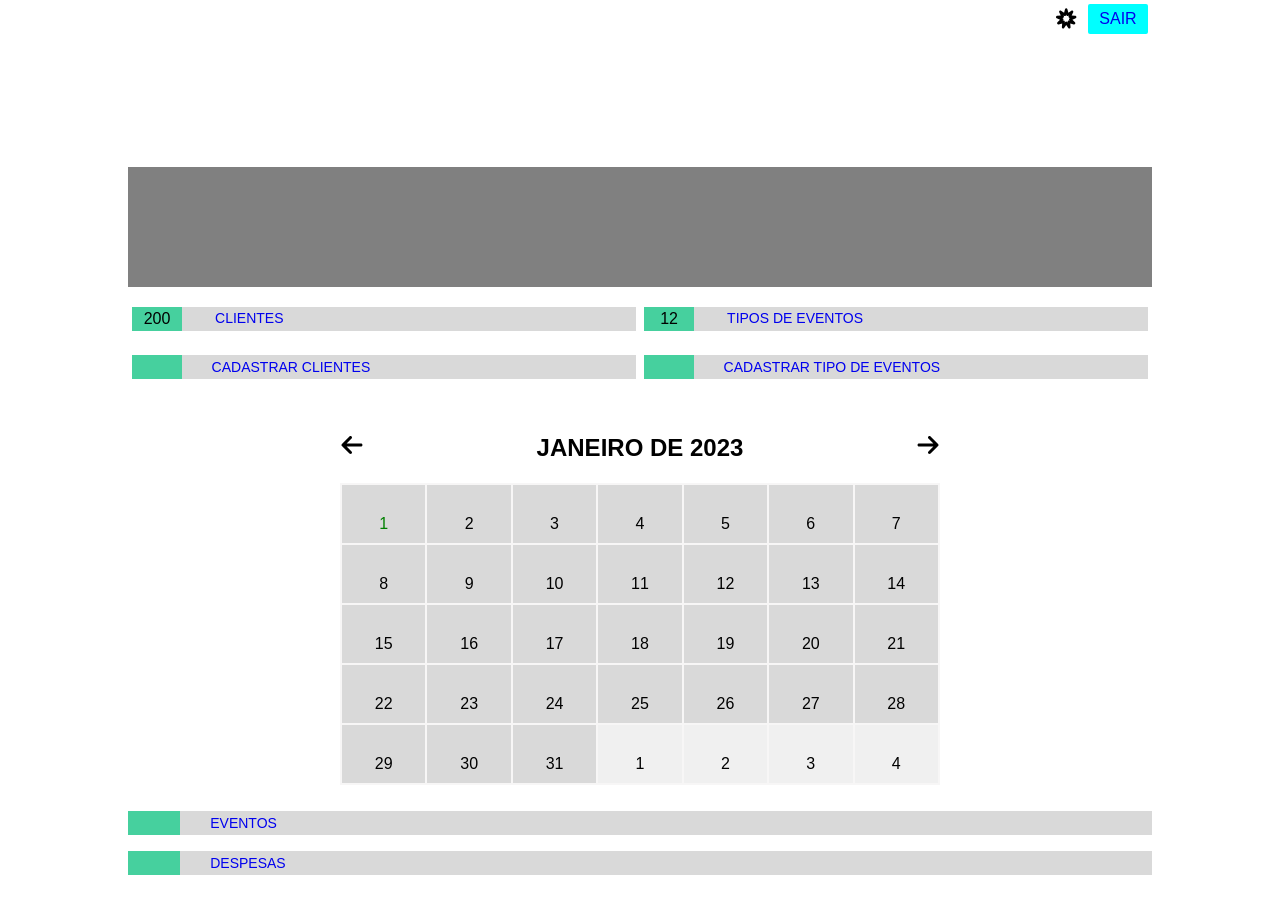
==== index.html @ 2e30be4d "Initial commit" ====
<!DOCTYPE html>
<html lang="en">
<head>
    <meta charset="UTF-8">
    <meta name="viewport" content="width=device-width, initial-scale=1.0">
    <title>Home</title>
    <link rel="stylesheet" href="./css/reset.css">
    <link rel="stylesheet" href="css/header.css">
    <link rel="stylesheet" href="./css/registar-despesa.css">
    <link rel="stylesheet" href="./css/cadastrar-cliente.css">
    <link rel="stylesheet" href="css/home.css">
    <link rel="stylesheet" href="./css/style.css">
    

</head>
<body>
    <header>
        <nav>
            <ul>
                <li><a href="definicoes.html">
                    <svg xmlns="http://www.w3.org/2000/svg" 
                    width="24px",
                    height='24px',
                    viewBox="0 0 576 512"><!--! Font Awesome Free 6.3.0 by @fontawesome - https://fontawesome.com License - https://fontawesome.com/license/free (Icons: CC BY 4.0, Fonts: SIL OFL 1.1, Code: MIT License) Copyright 2023 Fonticons, Inc. -->
                    <path d="M245.2 0c13.6 0 25.6 9.2 29.1 22.4l22.5 84.4 71.5-50.2c11.2-7.8 26.2-7.2 36.7 1.6s13.7 23.5 7.9 35.8l-37 79.1 87 7.5c13.6 1.2 24.7 11.3 27.1 24.8s-4.6 26.8-17 32.5l-79.2 36.8 61.8 61.7c9.7 9.6 11.6 24.6 4.8 36.4s-20.7 17.6-33.9 14L342.1 364l7.7 87c1.2 13.6-6.9 26.3-19.7 31s-27.2 .1-35-11.1l-50-71.6-50 71.6c-7.8 11.2-22.2 15.7-35 11.1s-20.9-17.4-19.7-31l7.7-87L63.9 386.7c-13.2 3.5-27.1-2.2-33.9-14s-4.8-26.7 4.8-36.4l61.8-61.7L17.4 237.9c-12.4-5.8-19.3-19.1-17-32.5s13.5-23.6 27.1-24.8l87-7.5L77.5 94C71.8 81.6 75 66.9 85.5 58.1s25.5-9.4 36.7-1.6l71.5 50.2 22.5-84.4C219.6 9.2 231.5 0 245.2 0zm0 147l-4.5 16.9c-2.5 9.5-9.6 17.2-18.8 20.5s-19.6 2-27.6-3.7l-14.3-10 7.4 15.8c4.2 8.9 3.7 19.3-1.2 27.8s-13.7 14.1-23.5 14.9l-17.4 1.5 15.9 7.4c8.9 4.1 15.3 12.4 17 22.1s-1.4 19.6-8.4 26.6l-12.4 12.4 16.9-4.5c9.5-2.6 19.7-.3 27.2 6s11.5 15.9 10.6 25.7l-1.5 17.4 10-14.3c5.6-8.1 14.9-12.9 24.7-12.9s19.1 4.8 24.7 12.9l10 14.3-1.5-17.4c-.9-9.8 3.1-19.4 10.6-25.7s17.7-8.6 27.2-6l16.9 4.5-12.4-12.4c-7-6.9-10.1-16.9-8.4-26.6s8-17.9 17-22.1l15.9-7.4-17.4-1.5c-9.8-.8-18.6-6.4-23.5-14.9s-5.4-18.9-1.2-27.8l7.4-15.8-14.3 10c-8.1 5.7-18.4 7-27.6 3.7s-16.3-11-18.8-20.5L245.2 147z"/>
                    </svg>
                </a></li>
                <li><a href="#">Sair</a></li>
            </ul>
            
        </nav>
    </header>


    <main>

        <div class="content-image"></div>


        <div class="box-home">
            <div class="box-s">
                <div class="box__green number">200</div>
                <div class="box__title text"> <a href="#">Clientes</a></div>
            </div>


            <div class="box-s">
                <div class="box__green number">12</div>
                <div class="box__title text"><a href="tipos-eventos.html">Tipos de Eventos</a></div>
            </div>
        </div>


        <div class="box-home">
            <div class="box-s">
                <div class="box__green "></div>
                <div class="box__title "><a href="cadastrar-cliente.html">Cadastrar clientes</a></div>
            </div>


            <div class="box-s">
                <div class="box__green"></div>
                <div class="box__title"><a href="cadastrar-tipo-evento.html">Cadastrar Tipo de Eventos</a></div>
            </div>
        </div>



        
        




        <div class="calendar">
            <div class="calendar-header">
                <span class="prev-month">
                    <svg xmlns="http://www.w3.org/2000/svg"
                        width="24px",
                        height='24px',
                        viewBox="0 0 448 512"><!--! Font Awesome Free 6.3.0 by @fontawesome - https://fontawesome.com License - https://fontawesome.com/license/free (Icons: CC BY 4.0, Fonts: SIL OFL 1.1, Code: MIT License) Copyright 2023 Fonticons, Inc. --><path d="M9.4 233.4c-12.5 12.5-12.5 32.8 0 45.3l160 160c12.5 12.5 32.8 12.5 45.3 0s12.5-32.8 0-45.3L109.2 288 416 288c17.7 0 32-14.3 32-32s-14.3-32-32-32l-306.7 0L214.6 118.6c12.5-12.5 12.5-32.8 0-45.3s-32.8-12.5-45.3 0l-160 160z"/>
                    </svg>
                    
                </span>
                <h1 id="current-month" class="month-label">Janeiro 2023</h1>
                <span class="next-month">
                    <svg xmlns="http://www.w3.org/2000/svg" 
                    width="24px",
                    height='24px',
                    viewBox="0 0 448 512"><!--! Font Awesome Free 6.3.0 by @fontawesome - https://fontawesome.com License - https://fontawesome.com/license/free (Icons: CC BY 4.0, Fonts: SIL OFL 1.1, Code: MIT License) Copyright 2023 Fonticons, Inc. --><path d="M438.6 278.6c12.5-12.5 12.5-32.8 0-45.3l-160-160c-12.5-12.5-32.8-12.5-45.3 0s-12.5 32.8 0 45.3L338.8 224 32 224c-17.7 0-32 14.3-32 32s14.3 32 32 32l306.7 0L233.4 393.4c-12.5 12.5-12.5 32.8 0 45.3s32.8 12.5 45.3 0l160-160z"/>
                    </svg>
                </span>
            </div>
            <table>
                
                <tbody id="calendar-body">
                    <!-- Aqui voce pode adicionar dinamicamente os dias do mes -->
                </tbody>
            </table>
        </div>



        <div class="box-home box-home--end">
            <div class="box-s">
                <div class="box__green"></div>
                <div class="box__title"><a href="tipos-eventos.html">Eventos</a></div>
            </div>


            <div class="box-s">
                <div class="box__green"></div>
                <div class="box__title"><a href="despesas.html">Despesas</a></div>
            </div>
        </div>




    </main>
    
</body>
<script src="./js/calendario.js"></script>
</html>
---- css/header.css ----
header, main {
    width: 80%;
    margin: 0 auto;
}


nav ul {
    display: flex;
    justify-content: flex-end;
}

nav ul li {
    margin: 4px;
    list-style: none;
}

nav ul li:first-child {
    margin-top: 7px;
}

nav ul li:last-child {
    width: 60px;
    height: 30px;
    line-height: 30px;
    border-radius: 2px;
    background-color: aqua;
    text-align: center;
}

nav ul li a {
    text-decoration: none;
    text-transform: uppercase;
}

.box {
    display: flex;
    align-items: center;
    
}



.box__green {
    width: 55px;
    padding: 12px 0;
    background-color: rgb(14, 184, 14);

}

.box__title {
    padding: 4px 0;
    width: 100%;
    background-color: rgb(207, 198, 198);
    text-indent: 30px;
    text-transform: uppercase;
    font-size: 14px;
}
---- css/registar-despesa.css ----
main {
    margin-top: 10%;
}
.box-s {
    display: flex;
    justify-content: space-between;
}
.box {
    justify-content: space-between;
    flex-direction: column;
    align-items: start;
}
.box div {
    margin-top: 10px;
}
.box > div:first-child {
    display: flex;
    width: 55%;
    justify-content: space-between;
}

@media (max-width:600px){
    .box > div:first-child {
        width:100%;
    }
}


.box > div:first-child div {
    width: 100%;
    margin-right: 0px;
}

.box input {
    
    width:100%;
    
    padding: 6px 0;
    text-indent: 12px;
    border: 2px solid rgb(207, 198, 198);
    border-radius: 3px;
    
}

.box {
    position: relative;
}
.box button {
    position: absolute;
    right: 0;
    width:30%;
    max-width: 150px;
    padding: 7px 0;
    margin-top: 28px;
    background-color: rgb(15, 225, 15);
    text-transform: uppercase;

}




.box .btn-dados {
    position: absolute;
    right: 0;
    width: 30%;
    margin-top: 98px;
    background-color: gray;
}

@media (max-width:600px){
    .box {
        position: relative;
    }
    .box button {
        display: block;
        width: 100%;
        max-width: 100%;
    }
    .box-btn {
        position: absolute;
        
        bottom: -50px;
        
    }
    .box .btn-dados {
        width: 100%;
    }

    .btn-dados {
        position: absolute;
        bottom: -98px;
        
    }
    
}
.main-content {
    width: 100%;
}

.main-content div {
    margin: 10px 0;
    width: 55%;
    
}
@media (max-width:600px){
    .main-content div {
        width: 100%;
    }
}


.main-content div input {
    display: block;
    width: 100%;
    text-indent: 12px;
    border: 2px solid rgb(207, 198, 198);
    border-radius: 2px;
    padding: 6px 0;
}
@media (max-width:600px){
    .main-content div textarea,
    .main-content div input {
        width: 100%;
    }

}


.main-content div textarea {
    display: block;
    width: 100%;
   
    border: 2px solid rgb(207, 198, 198);
}

.main-content select {
    display: block;
    width: 100%;
    border: 2px solid rgb(207, 198, 198);
    padding: 6px 0;
    border-radius: 2px;
    text-indent: 5px;

}

@media (max-width:600px){
    
    .box {
        display: block;
    }
}
---- css/cadastrar-cliente.css ----
.box > div:first-child {
    flex-direction: column
}
---- css/home.css ----
.calendar {
    max-width: 600px;
    margin: 0 auto;
    
    font-family: Arial, sans-serif;
    margin-top: 50px;
}

.calendar-header {
    display: flex;
    justify-content: space-between;
    align-items: center;
    margin-bottom: 20px;
}

.prev-month, .next-month {
    cursor: pointer;
    font-size: 24px;
}

table {
    width: 100%;
    border-collapse: collapse;
}

table, th, td {
    border: 2px solid #f7f6f6;
   
}

th, td {
    padding: 10px;
    text-align: center;
}

td {
    padding-top: 30px;
}

th {
    background-color: #f2f2f2;
}

td:hover {
    background-color: #e0e0e0;
}


.content-image {
    width: 100%;
    margin: 0 auto;
    height: 120px;
    background-color: gray;
    margin-top: 118px;
}


.box-home {
    display: flex;
    justify-content: space-between;
    margin: 16px 0;
}


@media (max-width:800px){
    .box-home {
        flex-direction: column;
    }

    .box-home .box-s {
        margin: 8px 0;
    }
}

.box-home .box-s {
    width: 100%;
    margin: 0px 4px;
}



.month-label {
    text-transform: uppercase;
    font-size: 24px;
}

.box-home--end {
    flex-direction: column;
    margin: 18px 0;
}


.box-home--end .box-s {
    
    margin: 4px 0;


}
.box__green,
.box__title {
    margin: 4px 0;
}
.number,
.text {
    text-align: center;
    margin: 4px 0;
    padding: 3px;
}

.text {
    text-align: left;
}
---- css/style.css ----
/*GLOBAL*/

:root {
    --main-color: #46d09e;
    --secondary-color: #d9d9d9;
}

/*cadastrar cliente*/
.box__green {
    background-color: var(--main-color);
}
.box button {
    background-color: var(--main-color);
    cursor: pointer;
}
.box .btn-dados {
    background-color: var(--secondary-color);
}
.box__info,
.box__title {
    background-color: var(--secondary-color);

}



.form-login__btn {
    background-color: var(--main-color);
}


.form-login input,
.form-nova_passe input {
    background-color: var(--secondary-color);
}
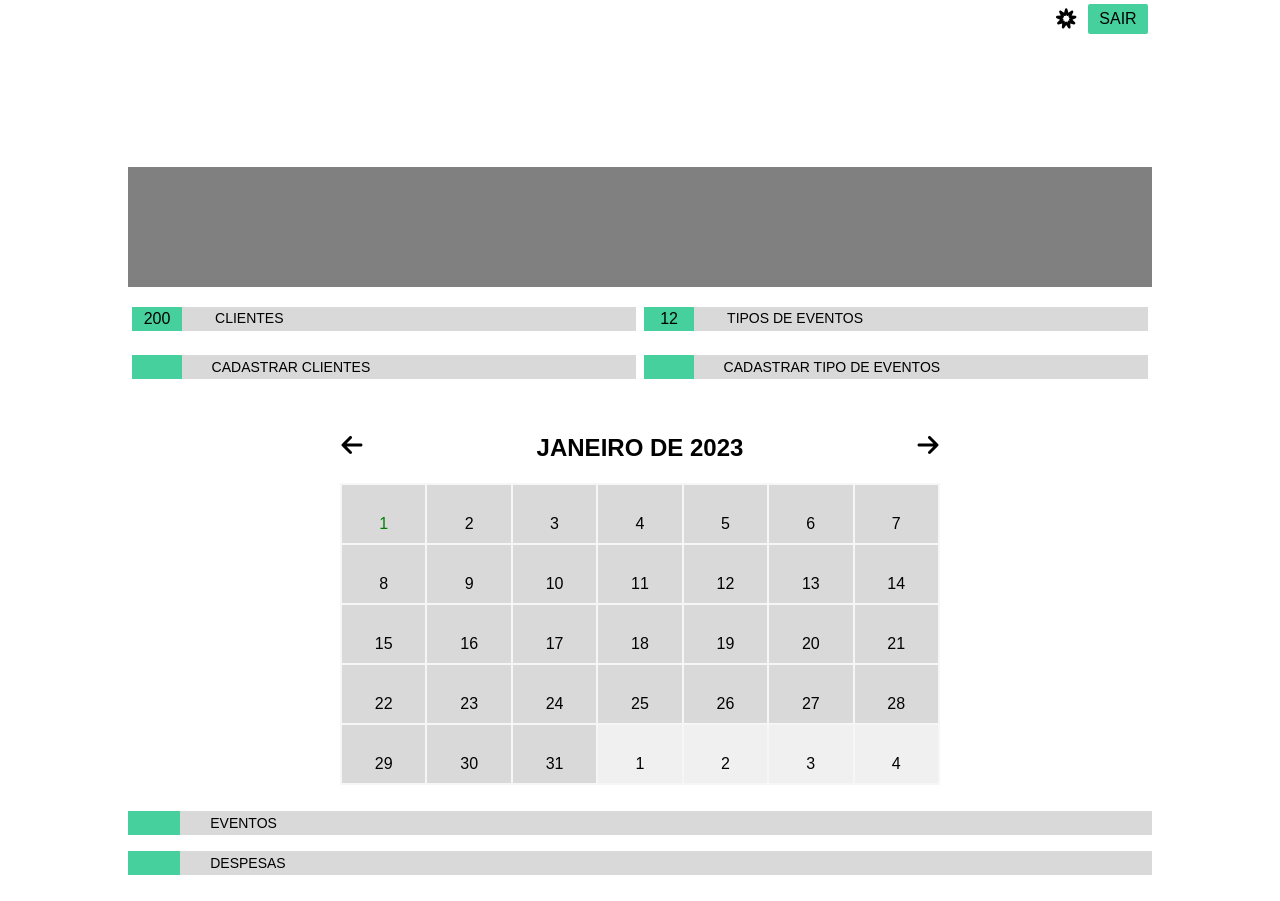
==== commit 458b516b: "i" ====
--- a/index.html
+++ b/index.html
@@ -5,10 +5,10 @@
     <meta name="viewport" content="width=device-width, initial-scale=1.0">
     <title>Home</title>
     <link rel="stylesheet" href="./css/reset.css">
-    <link rel="stylesheet" href="css/header.css">
+    <link rel="stylesheet" href="./css/header.css">
     <link rel="stylesheet" href="./css/registar-despesa.css">
     <link rel="stylesheet" href="./css/cadastrar-cliente.css">
-    <link rel="stylesheet" href="css/home.css">
+    <link rel="stylesheet" href="./css/home.css">
     <link rel="stylesheet" href="./css/style.css">
     
 
@@ -17,7 +17,7 @@
     <header>
         <nav>
             <ul>
-                <li><a href="definicoes.html">
+                <li><a href="./definicoes.html">
                     <svg xmlns="http://www.w3.org/2000/svg" 
                     width="24px",
                     height='24px',
--- a/css/header.css
+++ b/css/header.css
@@ -23,13 +23,14 @@
     height: 30px;
     line-height: 30px;
     border-radius: 2px;
-    background-color: aqua;
+    background-color: #46d09e;
     text-align: center;
 }
 
 nav ul li a {
     text-decoration: none;
     text-transform: uppercase;
+    color: #000;
 }
 
 .box {
@@ -56,6 +57,9 @@
     font-size: 14px;
 }
 
+.box__title a {
+    color: #000;
+}
 
 
 
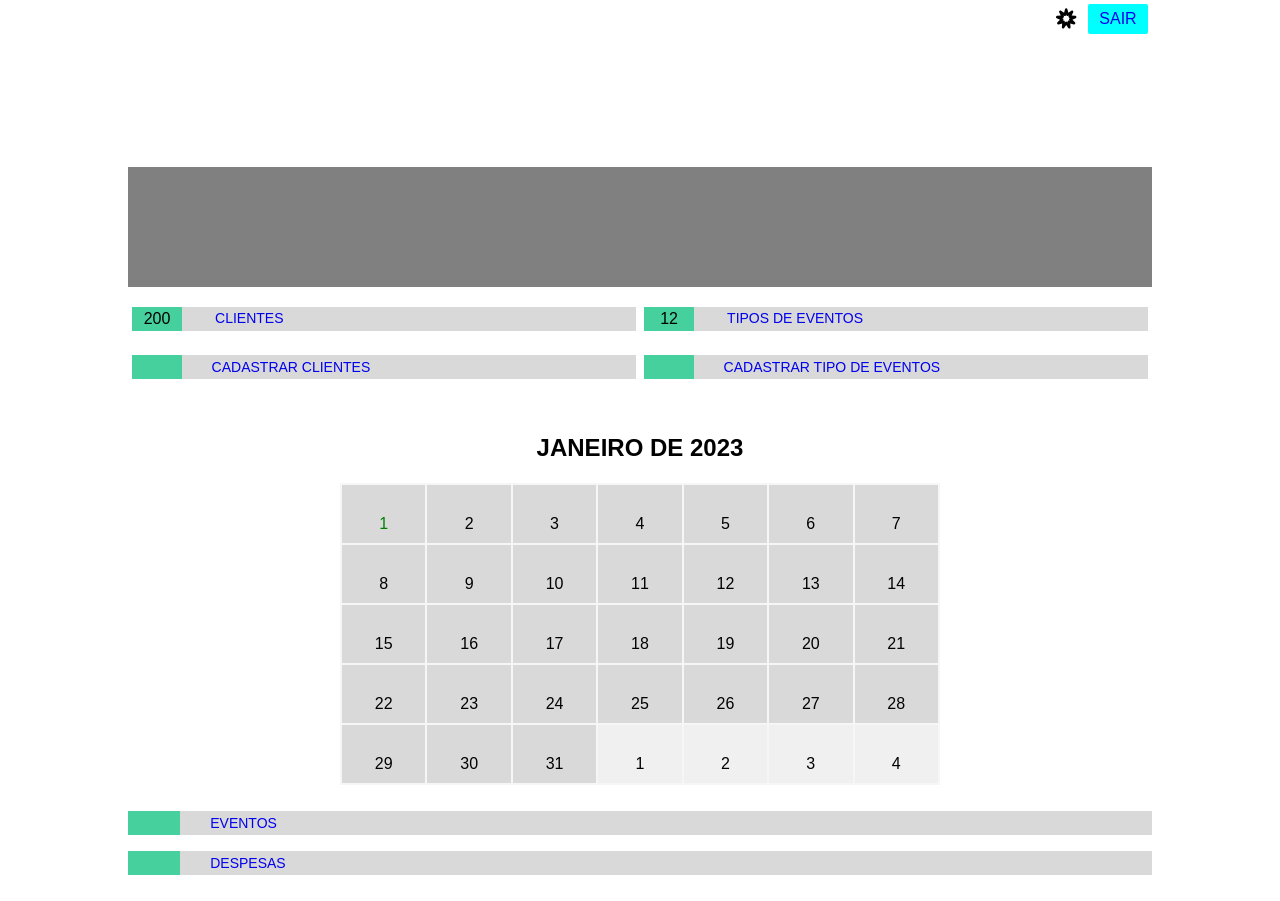
==== commit 6c71cc48: "l" ====
--- a/index.html
+++ b/index.html
@@ -5,10 +5,10 @@
     <meta name="viewport" content="width=device-width, initial-scale=1.0">
     <title>Home</title>
     <link rel="stylesheet" href="./css/reset.css">
-    <link rel="stylesheet" href="./css/header.css">
+    <link rel="stylesheet" href="css/header.css">
     <link rel="stylesheet" href="./css/registar-despesa.css">
     <link rel="stylesheet" href="./css/cadastrar-cliente.css">
-    <link rel="stylesheet" href="./css/home.css">
+    
     <link rel="stylesheet" href="./css/style.css">
     
 
@@ -17,7 +17,7 @@
     <header>
         <nav>
             <ul>
-                <li><a href="./definicoes.html">
+                <li><a href="definicoes.html">
                     <svg xmlns="http://www.w3.org/2000/svg" 
                     width="24px",
                     height='24px',
@@ -73,30 +73,43 @@
 
 
         <div class="calendar">
-            <div class="calendar-header">
-                <span class="prev-month">
-                    <svg xmlns="http://www.w3.org/2000/svg"
-                        width="24px",
-                        height='24px',
-                        viewBox="0 0 448 512"><!--! Font Awesome Free 6.3.0 by @fontawesome - https://fontawesome.com License - https://fontawesome.com/license/free (Icons: CC BY 4.0, Fonts: SIL OFL 1.1, Code: MIT License) Copyright 2023 Fonticons, Inc. --><path d="M9.4 233.4c-12.5 12.5-12.5 32.8 0 45.3l160 160c12.5 12.5 32.8 12.5 45.3 0s12.5-32.8 0-45.3L109.2 288 416 288c17.7 0 32-14.3 32-32s-14.3-32-32-32l-306.7 0L214.6 118.6c12.5-12.5 12.5-32.8 0-45.3s-32.8-12.5-45.3 0l-160 160z"/>
-                    </svg>
+          
+            <div class="border">
+                <table>
+                
+                    <div class="calendar-header">
+                        <span class="prev-month">
+                            <svg xmlns="http://www.w3.org/2000/svg"
+                                width="24px",
+                                height='24px',
+                                fill="#fff",
+                                class="svg-icon",
+                                viewBox="0 0 448 512"><!--! Font Awesome Free 6.3.0 by @fontawesome - https://fontawesome.com License - https://fontawesome.com/license/free (Icons: CC BY 4.0, Fonts: SIL OFL 1.1, Code: MIT License) Copyright 2023 Fonticons, Inc. --><path d="M9.4 233.4c-12.5 12.5-12.5 32.8 0 45.3l160 160c12.5 12.5 32.8 12.5 45.3 0s12.5-32.8 0-45.3L109.2 288 416 288c17.7 0 32-14.3 32-32s-14.3-32-32-32l-306.7 0L214.6 118.6c12.5-12.5 12.5-32.8 0-45.3s-32.8-12.5-45.3 0l-160 160z"/>
+                            </svg>
+                            
+                        </span>
+                        <h1 id="current-month" class="month-label">Janeiro 2023</h1>
+        
+                        <span class="next-month">
+                            <svg xmlns="http://www.w3.org/2000/svg" 
+                            width="24px",
+                            height='24px',
+                            fill="#fff",
+                            class="svg-icon"
+                            viewBox="0 0 448 512"><!--! Font Awesome Free 6.3.0 by @fontawesome - https://fontawesome.com License - https://fontawesome.com/license/free (Icons: CC BY 4.0, Fonts: SIL OFL 1.1, Code: MIT License) Copyright 2023 Fonticons, Inc. --><path d="M438.6 278.6c12.5-12.5 12.5-32.8 0-45.3l-160-160c-12.5-12.5-32.8-12.5-45.3 0s-12.5 32.8 0 45.3L338.8 224 32 224c-17.7 0-32 14.3-32 32s14.3 32 32 32l306.7 0L233.4 393.4c-12.5 12.5-12.5 32.8 0 45.3s32.8 12.5 45.3 0l160-160z"/>
+                            </svg>
+                        </span>
+                    </div>
+                    <tr id="weekdays-row" class="weekdays-row">
+                        <!--Nomes dos dias da semana serao apresentados aqui-->
+                    </tr>
                     
-                </span>
-                <h1 id="current-month" class="month-label">Janeiro 2023</h1>
-                <span class="next-month">
-                    <svg xmlns="http://www.w3.org/2000/svg" 
-                    width="24px",
-                    height='24px',
-                    viewBox="0 0 448 512"><!--! Font Awesome Free 6.3.0 by @fontawesome - https://fontawesome.com License - https://fontawesome.com/license/free (Icons: CC BY 4.0, Fonts: SIL OFL 1.1, Code: MIT License) Copyright 2023 Fonticons, Inc. --><path d="M438.6 278.6c12.5-12.5 12.5-32.8 0-45.3l-160-160c-12.5-12.5-32.8-12.5-45.3 0s-12.5 32.8 0 45.3L338.8 224 32 224c-17.7 0-32 14.3-32 32s14.3 32 32 32l306.7 0L233.4 393.4c-12.5 12.5-12.5 32.8 0 45.3s32.8 12.5 45.3 0l160-160z"/>
-                    </svg>
-                </span>
+                    <tbody id="calendar-body">
+                       
+                        <!-- Aqui voce pode adicionar dinamicamente os dias do mes -->
+                    </tbody>
+                </table>
             </div>
-            <table>
-                
-                <tbody id="calendar-body">
-                    <!-- Aqui voce pode adicionar dinamicamente os dias do mes -->
-                </tbody>
-            </table>
         </div>
 
 
@@ -120,5 +133,6 @@
     </main>
     
 </body>
+<link rel="stylesheet" href="css/home.css">
 <script src="./js/calendario.js"></script>
 </html>
--- a/css/header.css
+++ b/css/header.css
@@ -23,14 +23,13 @@
     height: 30px;
     line-height: 30px;
     border-radius: 2px;
-    background-color: #46d09e;
+    background-color: aqua;
     text-align: center;
 }
 
 nav ul li a {
     text-decoration: none;
     text-transform: uppercase;
-    color: #000;
 }
 
 .box {
@@ -57,9 +56,6 @@
     font-size: 14px;
 }
 
-.box__title a {
-    color: #000;
-}
 
 
 
